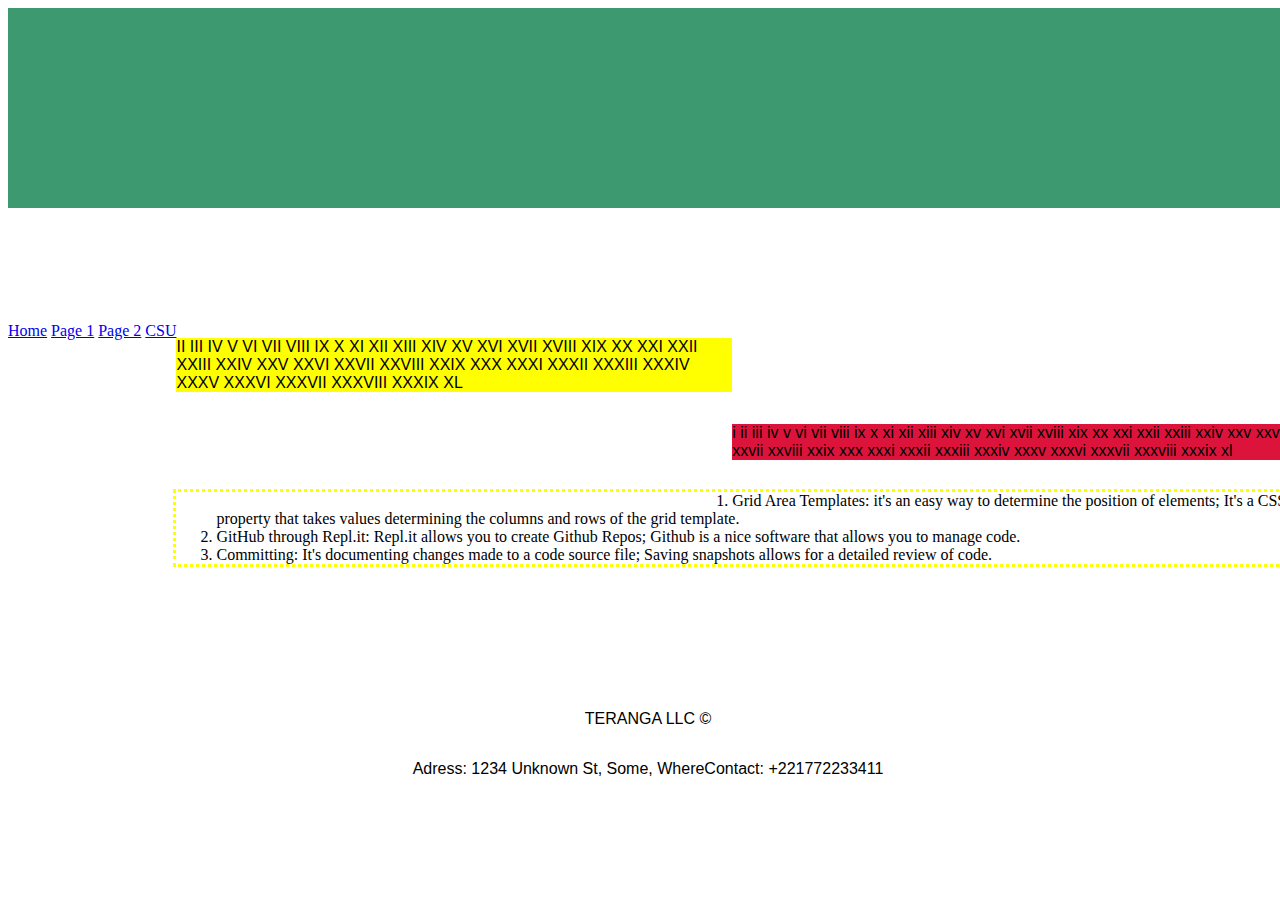
==== page1.html @ 1a0bc170 "I added all requirements as well as welcoming the user with h1 tags." ====
<!DOCTYPE html>
<html>

<head>
  <meta charset="utf-8">
  <meta name="viewport" content="width=device-width">
  <title>replit</title>
  <link href="style.css" rel="stylesheet" type="text/css" />
</head>

<body>
  <header>
   
  </header>
  <nav>
<a href = "index.html">Home</a>
    <a href = "page1.html">Page 1</a>
    <a href = "page2.html"> Page 2</a> 
<a href = "https://www.columbusstate.edu/">CSU</a>
  </nav>
  <main>
    <div class = "maindiv">
      <div>
        <p class = "on1">
II
III
IV
V
VI
VII
VIII
IX
X
XI
XII
XIII
XIV
XV
XVI
XVII
XVIII
XIX
XX
XXI
XXII
XXIII
XXIV
XXV
XXVI
XXVII
XXVIII
XXIX
XXX
XXXI
XXXII
XXXIII
XXXIV
XXXV
XXXVI
XXXVII
XXXVIII
XXXIX
XL</p>
      </div>
      <div>
        <p class = "tw2">i
ii
iii
iv
v
vi
vii
viii
ix
x
xi
xii
xiii
xiv
xv
xvi
xvii
xviii
xix
xx
xxi
xxii
xxiii
xxiv
xxv
xxvi
xxvii
xxviii
xxix
xxx
xxxi
xxxii
xxxiii
xxxiv
xxxv
xxxvi
xxxvii
xxxviii
xxxix
xl</p>
      </div>
      <div>
        <p class = "tr3"><ol><li>Grid Area Templates: it's an easy way to determine the position of elements; It's a CSS property that takes values determining the columns and rows of the grid template. </li>
        <li>GitHub through Repl.it: Repl.it allows you to create Github Repos; Github is a nice software that allows you to manage code.</li>
        <li>Committing: It's documenting changes made to a code source file; Saving snapshots allows for a detailed review of code.</li></ol></p>
      </div>
    </div>
    
  </main>
  <footer>
    <p>TERANGA LLC <span>&#169;</span> </p>  <div class = "info"><p>Adress: 1234 Unknown St, Some, Where</p>  <p class = "cont">Contact: +221772233411</p></div> 
  </footer>
</body>

</html>
---- style.css ----
html, body {
  height: 100%;
  width: 100%;
  
  
}
html{
  
 
}
header{
  background-image: url('/Images/banner.jpg');
  height: 200px;
  background-color:  #3D9970;
  background-size: 75% 100%;
  background-repeat: no-repeat;
  background-position: center;
  grid-area: header;
}
body{

   display: grid;
  grid-template-areas:
    "header header header"
    "sidebar main main"
    "footer footer footer";
  

}
main{
  grid-area:main;
}
footer{
  display:flex;
  flex-direction:column;
  align-items: center;
  width: 100%;
  grid-area: footer;
  
}
.info{
  display:flex;
  flex-direction:row;
 justify-content: space-around;
    flex-wrap: nowrap;
    align-items: stretch;
}
.cont{
  font-style: underlined;
  
}
.maindiv{
  display: flex;
  flex-direction: column;
}
.on1{
  float: left;
  width: 50%;
  background-color: #FFFF00;
}
.tw2{
  float: right;width: 50%;
  background-color: #dc143c;

}
.tr3{
  float: left;width: 50%;
  background-color: #00FF00 ;
}
nav{
  grid-area:sidebar;
}
ol{
  outline-color:yellow;
  outline-style: dotted;
  
}
ul{
  outline-color:lightgreen;
  outline-style: dotted;
}
p{
  font-family:"Verdana","Arial"
  
}
th{
background-color: black;
  color:white;
  font-size: 1.5em;
}
table{
  background-color: red;
  color:darkblue;
}
td{
 font-family: serif;
}
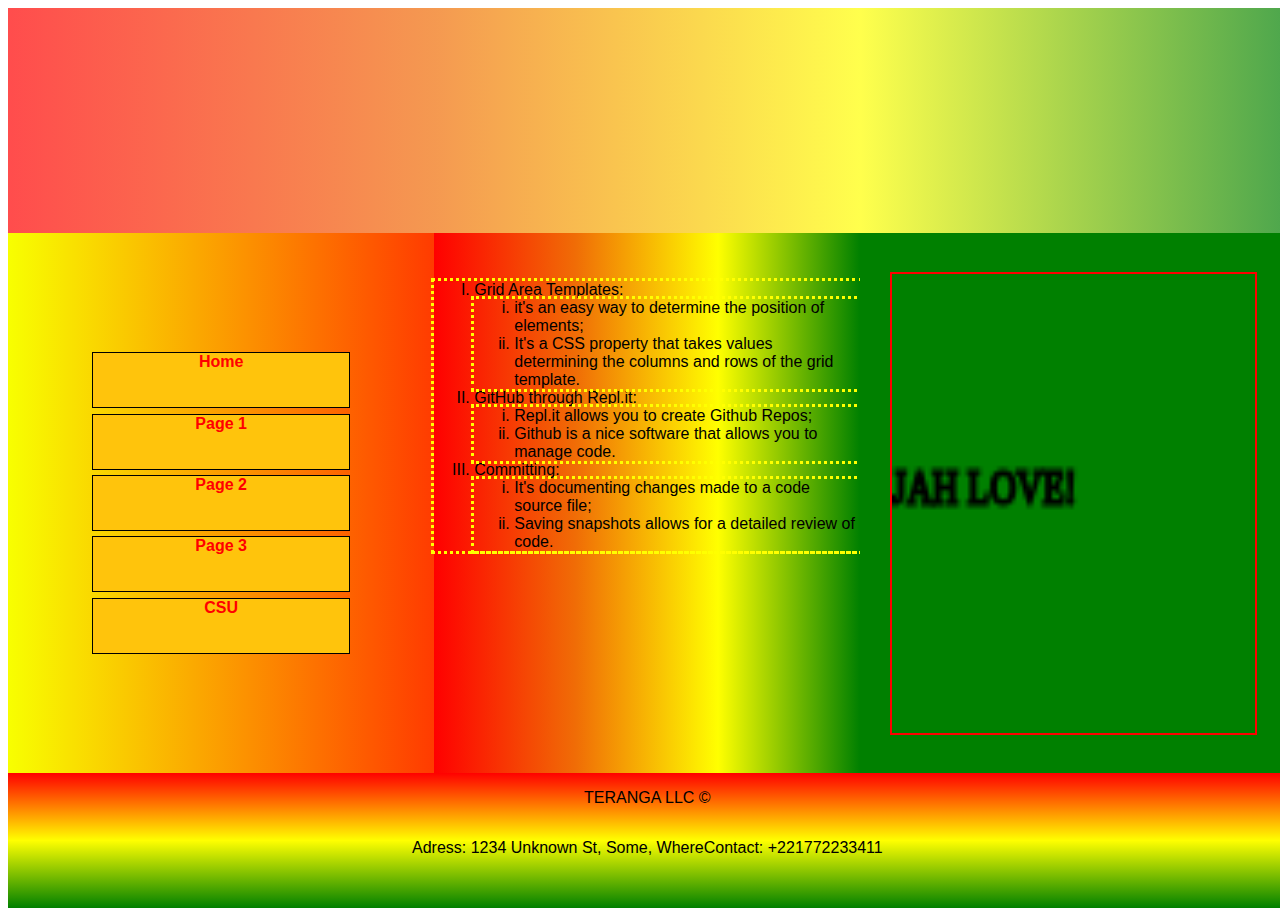
==== commit f8c4e98a: "I made website responsive for users with mobile devices." ====
--- a/page1.html
+++ b/page1.html
@@ -3,118 +3,42 @@
 
 <head>
   <meta charset="utf-8">
-  <meta name="viewport" content="width=device-width">
+  <meta name="viewport" content="width=device-width"> 
   <title>replit</title>
   <link href="style.css" rel="stylesheet" type="text/css" />
 </head>
 
-<body>
+<body onload= "writeTxt()">
   <header>
-   
+    <div class = "bakcolor"></div>
   </header>
   <nav>
-<a href = "index.html">Home</a>
-    <a href = "page1.html">Page 1</a>
-    <a href = "page2.html"> Page 2</a> 
-<a href = "https://www.columbusstate.edu/">CSU</a>
+<a tabindex = "1" href = "index.html">Home</a>
+    <a tabindex = "2" href = "page1.html">Page 1</a>
+    <a tabindex = "3" href = "page2.html"> Page 2</a> 
+    <a tabindex = "4" href = "page3.html"> Page 3</a>
+<a tabindex= "5" href = "https://www.columbusstate.edu/">CSU</a>
   </nav>
   <main>
     <div class = "maindiv">
       <div>
         <p class = "on1">
-II
-III
-IV
-V
-VI
-VII
-VIII
-IX
-X
-XI
-XII
-XIII
-XIV
-XV
-XVI
-XVII
-XVIII
-XIX
-XX
-XXI
-XXII
-XXIII
-XXIV
-XXV
-XXVI
-XXVII
-XXVIII
-XXIX
-XXX
-XXXI
-XXXII
-XXXIII
-XXXIV
-XXXV
-XXXVI
-XXXVII
-XXXVIII
-XXXIX
-XL</p>
       </div>
       <div>
-        <p class = "tw2">i
-ii
-iii
-iv
-v
-vi
-vii
-viii
-ix
-x
-xi
-xii
-xiii
-xiv
-xv
-xvi
-xvii
-xviii
-xix
-xx
-xxi
-xxii
-xxiii
-xxiv
-xxv
-xxvi
-xxvii
-xxviii
-xxix
-xxx
-xxxi
-xxxii
-xxxiii
-xxxiv
-xxxv
-xxxvi
-xxxvii
-xxxviii
-xxxix
-xl</p>
-      </div>
-      <div>
-        <p class = "tr3"><ol><li>Grid Area Templates: it's an easy way to determine the position of elements; It's a CSS property that takes values determining the columns and rows of the grid template. </li>
-        <li>GitHub through Repl.it: Repl.it allows you to create Github Repos; Github is a nice software that allows you to manage code.</li>
-        <li>Committing: It's documenting changes made to a code source file; Saving snapshots allows for a detailed review of code.</li></ol></p>
+        <p class = "tw2">    <p class = "tr3"><ol type = "I"><li>Grid Area Templates: <ol type = "i"><li>it's an easy way to determine the position of elements;</li> <li> It's a CSS property that takes values determining the columns and rows of the grid template.</li> </ol></li>
+        <li>GitHub through Repl.it: <ol type = "i" ><li>Repl.it allows you to create Github Repos;</li> <li>Github is a nice software that allows you to manage code.</li></ol>
+       </li> <li>Committing: <ol type = "i" ><li>It's documenting changes made to a code source file; </li> <li> Saving snapshots allows for a detailed review of code.</li></ol></li></ol></p>
       </div>
     </div>
     
   </main>
+  <aside>
+    <canvas aria-label ="Your browser does not support this feature." role ="img" id = "kanvas" width = "100" height = "100"></canvas>
+  </aside>
   <footer>
     <p>TERANGA LLC <span>&#169;</span> </p>  <div class = "info"><p>Adress: 1234 Unknown St, Some, Where</p>  <p class = "cont">Contact: +221772233411</p></div> 
   </footer>
+   <script src="script.js"></script>
 </body>
 
 </html>--- a/style.css
+++ b/style.css
@@ -7,28 +7,58 @@
 html{
   
  
+} 
+.bakcolor{
+  background-image:  linear-gradient(
+      to right, 
+      red, 
+      #f06d06, 
+      rgb(255, 255, 0), 
+      green
+    );
+  /*background-color:  linear-gradient(
+      to right, 
+      red, 
+      #f06d06, 
+      rgb(255, 255, 0), 
+      green
+    );*/
+  background-size: 100%;
+  height: 100%;
+  opacity: 70%;
 }
 header{
-  background-image: url('/Images/banner.jpg');
-  height: 200px;
-  background-color:  #3D9970;
-  background-size: 75% 100%;
+  
+  background-image: url('Images/banner.jpg');
+  height: 100%;
+
+  background-size: 20% 100%;
   background-repeat: no-repeat;
   background-position: center;
   grid-area: header;
 }
+
 body{
 
    display: grid;
+  grid-template-columns: repeat(3,33.3%);
+  grid-template-rows: 25% 60% 15%; 
   grid-template-areas:
     "header header header"
-    "sidebar main main"
+    "nav main aside"
     "footer footer footer";
   
 
 }
 main{
   grid-area:main;
+  background: linear-gradient(
+      to right, 
+      red, 
+      #f06d06, 
+      rgb(255, 255, 0), 
+      green
+    );
 }
 footer{
   display:flex;
@@ -52,23 +82,49 @@
 .maindiv{
   display: flex;
   flex-direction: column;
+  font-family: Arial, Helvetica, sans-serif;
+  font-size: 100%;
+  
 }
 .on1{
   float: left;
-  width: 50%;
+  
   background-color: #FFFF00;
 }
 .tw2{
-  float: right;width: 50%;
+  float: right;
   background-color: #dc143c;
 
 }
 .tr3{
-  float: left;width: 50%;
+  float: left;
   background-color: #00FF00 ;
 }
 nav{
-  grid-area:sidebar;
+  grid-area:nav;
+  /*background-color: yellow;*/
+  display: flex;
+  flex-direction: column;
+  gap: 1%;
+  justify-content: center;
+  align-items: center;
+   background:linear-gradient(90deg, rgba(248, 255, 0, 1) 0%, rgba(255, 59, 0, 1) 100%); 
+}
+nav>a{
+  height: 10%;
+  width: 60%;
+  background: #ffc40c;
+  border: 1px solid black ;
+  color: red;
+  font-family: Verdana, Geneva, Tahoma, sans-serif;
+  font-weight: bold;
+  font-size:100%;
+  text-decoration: none;
+  text-align: center;
+}
+a:hover{
+  width: 95%;
+  background: white;
 }
 ol{
   outline-color:yellow;
@@ -79,19 +135,154 @@
   outline-color:lightgreen;
   outline-style: dotted;
 }
-p{
-  font-family:"Verdana","Arial"
-  
-}
+p,main>h1, main>h3{
+  font-family:"Verdana","Arial";
+  
+  
+}
+
+
 th{
 background-color: black;
   color:white;
   font-size: 1.5em;
 }
 table{
-  background-color: red;
-  color:darkblue;
+  background-color: beige;
+  color:black;
+  width: 100%;
+  height: 100%;
+  font-size: 100%;
+  font-family: Verdana, Geneva, Tahoma, sans-serif;
+}
+ul{
+  
+  font-size: 100%;
+  font-family: Verdana, Geneva, Tahoma, sans-serif;
+}
+ol{
+  
+  font-size: 100%;
+  font-family: Verdana, Geneva, Tahoma, sans-serif;
 }
 td{
  font-family: serif;
+}
+#form221{
+  
+  background: linear-gradient(
+      to right, 
+      red, 
+      #f06d06, 
+      rgb(255, 255, 0), 
+      green
+    );
+  height: 100%;
+  display: flex;
+
+
+  
+}
+aside{
+  grid-area: aside;
+  background-color: green;
+  
+}
+footer{
+  background: linear-gradient(to bottom, red, yellow, green);
+}
+#kanvas{
+  border: 2px solid red;
+  width: 85%;
+  height: 85%;
+  
+}
+.asidemain{
+  
+
+  height: 100%;
+
+  background-size: 90% 100%;
+  background-repeat: no-repeat;
+  background-position: center;
+}
+label {
+  width: 100%;
+  font-family:Arial, Helvetica, sans-serif;
+  font-size: 100%;
+  color: white;
+}
+.lbl,.input{
+  display: flex;
+  flex-direction: column;
+  width: 50%;
+}
+.lbl{
+  gap: 4%;
+}
+.input{
+  gap: 3.5%;
+}
+.subBtn{
+  background: linear-gradient(to bottom, red, yellow, green);
+  border: 1px solid black;;
+  font-family: Verdana, Geneva, Tahoma, sans-serif;
+  height: 8%;
+  color: black;
+  font-weight: bolder;
+  
+  font-size: 100%;
+  width: 70%;
+  
+}
+aside{
+  display: flex;
+  align-items: center;
+  justify-content: center;
+}
+iframe{
+  
+  
+}
+
+@media only screen 
+and (min-width : 0px) 
+and (max-width : 720px) {
+
+  
+  body {
+    display: grid;
+  grid-template-columns: repeat(3,33.3%);
+  grid-template-rows: 25% 10% 25% 25% 15%; 
+  grid-template-areas:
+    "header header header"
+    "nav nav nav"
+    "main main main"
+    "aside aside aside"
+    "footer footer footer";
+    }
+
+
+
+  nav{
+    flex-direction: row;
+    
+  }
+  nav>a{
+    width: 30%;
+    height: 50%;
+  }
+  .lbl{
+    gap:1.5%;
+  }
+  .input{
+    gap: 0.5%;
+  }
+  .subBtn{
+    width: 30%;
+    height: 50%;
+  }
+  br{
+    visibility: hidden;
+  }
 }